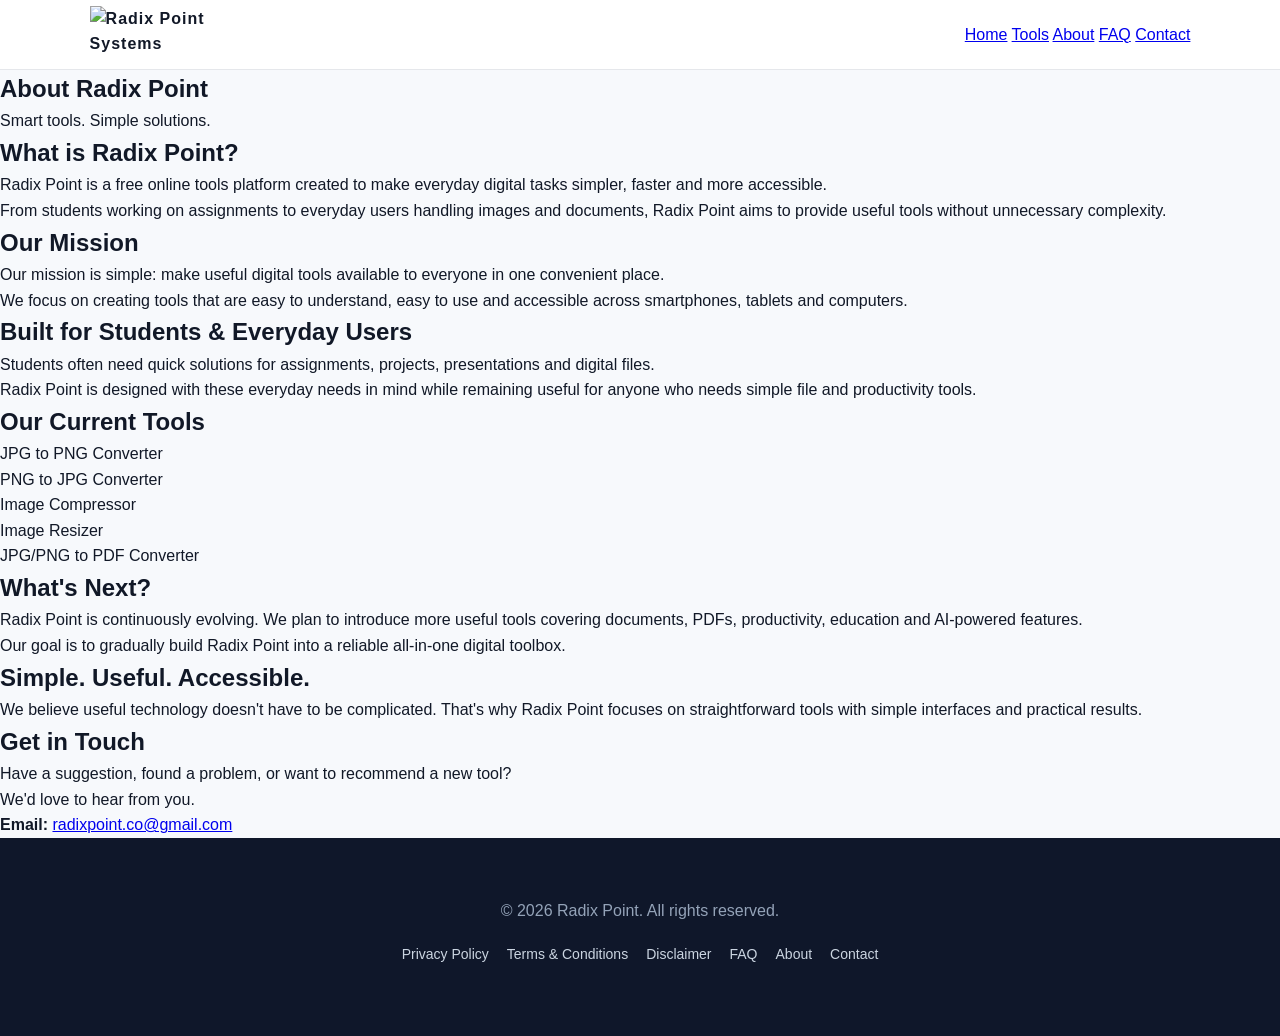
==== about.html @ 4da6c1fa "Add files via upload" ====
<!DOCTYPE html><html lang="en">
<head>
    <meta charset="UTF-8">
    <meta name="viewport" content="width=device-width, initial-scale=1.0"><title>About Radix Point | Smart Online Tools</title>
<meta name="description" content="Learn about Radix Point, a simple and practical online tools platform for students and everyday users.">
<meta name="robots" content="index, follow">

<link rel="icon" href="favicon.png">
<link rel="stylesheet" href="style.css">

</head><body><header class="header">
    <div class="logo-area"><img class="site-logo" src="assets/radix-point-logo-new.png" alt="Radix Point Systems"></div><nav class="nav">
    <a href="index.html">Home</a>
    <a href="index.html#tools">Tools</a>
    <a href="about.html">About</a>
    <a href="faq.html">FAQ</a>
    <a href="contact.html">Contact</a>
</nav>

</header><main class="legal-page"><section class="legal-hero">
    <h1>About Radix Point</h1>
    <p>Smart tools. Simple solutions.</p>
</section>

<section class="legal-content">

    <h2>What is Radix Point?</h2>

    <p>
        Radix Point is a free online tools platform created to make
        everyday digital tasks simpler, faster and more accessible.
    </p>

    <p>
        From students working on assignments to everyday users handling
        images and documents, Radix Point aims to provide useful tools
        without unnecessary complexity.
    </p>

    <h2>Our Mission</h2>

    <p>
        Our mission is simple: make useful digital tools available to
        everyone in one convenient place.
    </p>

    <p>
        We focus on creating tools that are easy to understand, easy to
        use and accessible across smartphones, tablets and computers.
    </p>

    <h2>Built for Students & Everyday Users</h2>

    <p>
        Students often need quick solutions for assignments, projects,
        presentations and digital files.
    </p>

    <p>
        Radix Point is designed with these everyday needs in mind while
        remaining useful for anyone who needs simple file and productivity
        tools.
    </p>

    <h2>Our Current Tools</h2>

    <ul>
        <li>JPG to PNG Converter</li>
        <li>PNG to JPG Converter</li>
        <li>Image Compressor</li>
        <li>Image Resizer</li>
        <li>JPG/PNG to PDF Converter</li>
    </ul>

    <h2>What's Next?</h2>

    <p>
        Radix Point is continuously evolving. We plan to introduce more
        useful tools covering documents, PDFs, productivity, education
        and AI-powered features.
    </p>

    <p>
        Our goal is to gradually build Radix Point into a reliable
        all-in-one digital toolbox.
    </p>

    <h2>Simple. Useful. Accessible.</h2>

    <p>
        We believe useful technology doesn't have to be complicated.
        That's why Radix Point focuses on straightforward tools with
        simple interfaces and practical results.
    </p>

    <h2>Get in Touch</h2>

    <p>
        Have a suggestion, found a problem, or want to recommend a new
        tool?
    </p>

    <p>
        We'd love to hear from you.
    </p>

    <p>
        <strong>Email:</strong>
        <a href="mailto:radixpoint.co@gmail.com">
            radixpoint.co@gmail.com
        </a>
    </p>

</section>

</main><footer class="footer"><p>© 2026 Radix Point. All rights reserved.</p>

<div class="footer-links">
    <a href="privacy.html">Privacy Policy</a>
    <a href="terms.html">Terms & Conditions</a>
    <a href="disclaimer.html">Disclaimer</a>
    <a href="faq.html">FAQ</a>
    <a href="about.html">About</a>
    <a href="contact.html">Contact</a>
</div>

</footer></body>
</html>
---- style.css ----
* {
    margin: 0;
    padding: 0;
    box-sizing: border-box;
}

html {
    scroll-behavior: smooth;
}

body {
    font-family: Arial, Helvetica, sans-serif;
    background: #f7f9fc;
    color: #111827;
    line-height: 1.6;
}


/* =========================
   WELCOME
========================= */

#welcomeScreen {
    position: fixed;
    inset: 0;
    z-index: 9999;
    background: #f7f9fc;
    color: #111827;

    display: flex;
    flex-direction: column;
    justify-content: center;
    align-items: center;

    animation: welcomeExit 1s ease 2.3s forwards;
}

.welcome-logo {
    width: 90px;
    height: 90px;

    border-radius: 25px;

    background: #ffffff;

    display: flex;
    justify-content: center;
    align-items: center;

    font-size: 55px;
    font-weight: 900;

    animation: logoPop 1s ease;
}

#welcomeScreen h1 {
    margin-top: 20px;
    font-size: 28px;
    letter-spacing: 3px;
}

#welcomeScreen p {
    opacity: 0.7;
}


@keyframes logoPop {

    0% {
        transform: scale(0);
        opacity: 0;
    }

    70% {
        transform: scale(1.1);
    }

    100% {
        transform: scale(1);
        opacity: 1;
    }
}


@keyframes welcomeExit {

    to {
        opacity: 0;
        visibility: hidden;
    }
}




/* =========================
   BRAND LOGO
========================= */

.brand-mark {
    width: 42px;
    height: 42px;
    object-fit: contain;
    display: block;
    flex: 0 0 auto;
}

.site-logo {
    width: 165px;
    height: 58px;
    object-fit: contain;
    object-position: left center;
    display: block;
}

.footer-site-logo {
    width: 185px;
    height: 70px;
    object-position: center;
}


.welcome-brand-logo {
    width: min(420px, 78vw);
    height: auto;
    max-height: 62vh;
    object-fit: contain;
    display: block;
    animation: logoPop 1s ease;
}

.footer-mark {
    width: 38px;
    height: 38px;
}


@media (max-width:700px) {
    .site-logo {
        width: 145px;
        height: 52px;
    }

    .footer-site-logo {
        width: 165px;
        height: 64px;
    }
    .brand-mark {
        width: 38px;
        height: 38px;
    }

    .welcome-brand-logo {
        width: min(230px, 70vw);
    }
}


/* =========================
   HEADER
========================= */

.header {
    position: sticky;
    top: 0;

    z-index: 1000;

    height: 70px;

    background:
        rgba(255,255,255,0.95);

    backdrop-filter: blur(15px);

    display: flex;
    align-items: center;
    justify-content: space-between;

    padding: 0 7%;

    border-bottom: 1px solid #e5e7eb;
}


.logo-area {
    display: flex;
    align-items: center;

    gap: 10px;

    font-weight: 900;
    letter-spacing: 1px;
}


.logo {
    width: 40px;
    height: 40px;

    border-radius: 12px;

    background:
        linear-gradient(
            135deg,
            #6a5cff,
            #00c6ff
        );

    color: white;

    display: flex;
    align-items: center;
    justify-content: center;

    font-size: 24px;
    font-weight: 900;
}


#navigation {
    display: flex;
    gap: 30px;
}


#navigation a {
    color: #374151;

    text-decoration: none;

    font-weight: 600;
}


#navigation a:hover {
    color: #6a5cff;
}


.menu-button {
    display: none;

    border: none;

    background: transparent;

    font-size: 28px;

    cursor: pointer;
}


/* =========================
   HERO
========================= */

.hero {

    min-height: 600px;

    padding: 100px 7%;

    display: flex;

    flex-direction: column;

    justify-content: center;

    align-items: center;

    text-align: center;

    background:

        radial-gradient(
            circle at top,
            #e8e6ff,
            transparent 45%
        ),

        #f7f9fc;
}


.hero-badge {

    background: white;

    border: 1px solid #e5e7eb;

    border-radius: 50px;

    padding: 8px 18px;

    font-size: 14px;

    font-weight: 700;

    margin-bottom: 25px;
}


.hero h1 {

    font-size: clamp(45px,8vw,80px);

    line-height: 1.05;

    letter-spacing: -3px;
}


.hero h1 span {

    background:
        linear-gradient(
            90deg,
            #6a5cff,
            #00a8ff
        );

    -webkit-background-clip: text;

    -webkit-text-fill-color: transparent;
}


.hero p {

    max-width: 650px;

    margin: 25px auto;

    color: #6b7280;

    font-size: 18px;
}


.hero-button {

    text-decoration: none;

    color: white;

    background: linear-gradient(135deg, #2563eb 0%, #0ea5e9 52%, #06b6d4 100%);
    box-shadow: 0 10px 24px rgba(37, 99, 235, 0.20);

    padding: 14px 25px;

    border-radius: 12px;

    font-weight: 700;

    transition: 0.3s;
}


.hero-button:hover {
    transform: translateY(-3px);
    filter: brightness(1.05);
    box-shadow: 0 14px 28px rgba(37, 99, 235, 0.26);
}


/* =========================
   SECTIONS
========================= */

.tools-section,
.info-section {

    padding: 90px 7%;
}


.section-title {

    text-align: center;

    margin-bottom: 45px;
}


.section-title span {

    color: #6a5cff;

    font-size: 13px;

    font-weight: 800;

    letter-spacing: 2px;
}


.section-title h2 {

    font-size: 38px;

    margin: 8px 0;
}


.section-title p {

    color: #6b7280;
}


/* =========================
   SEARCH
========================= */

.search-area {

    max-width: 700px;

    margin: 0 auto 35px;

    display: flex;

    gap: 10px;
}


#toolSearch {

    flex: 1;

    padding: 15px 18px;

    border: 1px solid #d1d5db;

    border-radius: 12px;

    outline: none;

    font-size: 16px;

    background: white;
}


#toolSearch:focus {

    border-color: #6a5cff;
}


#clearSearch {

    border: none;

    padding: 0 18px;

    border-radius: 12px;

    background: #111827;

    color: white;

    cursor: pointer;
}


#searchMessage {

    text-align: center;

    color: #6b7280;
}


/* =========================
   TOOLS
========================= */

.tools-grid {

    max-width: 1200px;

    margin: auto;

    display: grid;

    grid-template-columns: repeat(2,1fr);

    gap: 25px;
}


.tool-box {

    background: white;

    padding: 30px;

    border-radius: 22px;

    border: 1px solid #e5e7eb;

    box-shadow:
        0 10px 30px
        rgba(15,23,42,0.05);

    transition: 0.3s;
}


.tool-box:hover {

    transform: translateY(-5px);

    box-shadow:
        0 20px 45px
        rgba(15,23,42,0.09);
}


.tool-icon {

    font-size: 35px;

    margin-bottom: 15px;
}


.tool-box h3 {

    font-size: 23px;

    margin-bottom: 8px;
}


.tool-box p {

    color: #6b7280;

    margin-bottom: 20px;
}


.tool-box input[type="file"] {

    width: 100%;

    margin-bottom: 15px;
}


.tool-box button {

    width: 100%;

    padding: 12px;

    border: none;

    border-radius: 10px;

    background: linear-gradient(135deg, #2563eb 0%, #0ea5e9 52%, #06b6d4 100%);
    color: white;
    font-weight: 700;
    cursor: pointer;
    box-shadow: 0 8px 18px rgba(14, 165, 233, 0.20);
    transition: transform 0.2s ease, box-shadow 0.2s ease, filter 0.2s ease;
}


.tool-box button:hover {
    background: linear-gradient(135deg, #1d4ed8 0%, #0284c7 52%, #0891b2 100%);
    transform: translateY(-2px);
    box-shadow: 0 12px 24px rgba(14, 165, 233, 0.28);
}


.tool-box label {

    display: block;

    margin-bottom: 8px;
}


#quality {

    width: 100%;

    margin-bottom: 15px;
}


.dimension-inputs {

    display: flex;

    gap: 10px;

    margin-bottom: 15px;
}


.dimension-inputs input {

    width: 50%;

    padding: 12px;

    border: 1px solid #d1d5db;

    border-radius: 9px;
}


/* =========================
   RESULTS
========================= */

.result-box {

    padding: 15px;

    border-radius: 12px;

    background: #f1f5f9;

    margin-top: 15px;
}


.result-box img {

    max-width: 100%;

    border-radius: 10px;

    margin: 10px 0;
}


.download-button {

    display: inline-block;

    padding: 10px 15px;

    background: #6a5cff;

    color: white;

    border-radius: 9px;

    text-decoration: none;

    font-weight: 700;
}


/* =========================
   NO RESULTS
========================= */

#noTools {

    display: none;

    text-align: center;

    padding: 50px;
}


/* =========================
   PRIVACY
========================= */

.privacy-note {

    max-width: 900px;

    margin: 50px auto 0;

    padding: 25px;

    border-radius: 18px;

    background: #eef2ff;

    text-align: center;
}


/* =========================
   ABOUT / CONTACT
========================= */

.info-card {

    max-width: 900px;

    margin: auto;

    background: white;

    border: 1px solid #e5e7eb;

    padding: 35px;

    border-radius: 20px;

    box-shadow:
        0 10px 30px
        rgba(15,23,42,0.05);
}


.info-card p {

    margin-bottom: 18px;
}


.contact-card {

    text-align: center;
}


.contact-card a {

    color: #6a5cff;

    font-weight: 700;

    text-decoration: none;
}


/* =================================================
   RADIX AI BUTTON
================================================= */

.chatbot-button {

    position: fixed;

    right: 22px;

    bottom: 22px;

    width: 64px;

    height: 64px;

    border-radius: 20px;

    border: 2px solid #dbeafe;

    background:
        linear-gradient(
            135deg,
            #6a5cff,
            #00c6ff
        );

    color: white;

    cursor: pointer;

    z-index: 2000;

    display: flex;

    align-items: center;

    justify-content: center;

    box-shadow:
        0 0 18px rgba(106,92,255,0.55),
        0 0 35px rgba(0,198,255,0.30);

    transition: 0.3s;

    animation: aiGlow 2s infinite;
}


.ai-button-icon {
    width: 100%;
    height: 100%;
    display: flex;
    align-items: center;
    justify-content: center;
    line-height: 1;
    overflow: hidden;
    border-radius: 18px;
}

.ai-button-icon img {
    width: 100%;
    height: 100%;
    object-fit: cover;
    display: block;
}


.chatbot-button:hover {

    transform:
        scale(1.08)
        rotate(3deg);
}


@keyframes aiGlow {

    0%,100% {

        box-shadow:
            0 0 18px rgba(106,92,255,0.55),
            0 0 35px rgba(0,198,255,0.30);

    }

    50% {

        box-shadow:
            0 0 28px rgba(106,92,255,0.85),
            0 0 50px rgba(0,198,255,0.55);

    }
}


/* =================================================
   RADIX AI WINDOW
================================================= */

#chatbot {

    position: fixed;

    right: 22px;

    bottom: 100px;

    width: 360px;

    max-width: calc(100vw - 24px);

    height: 520px;

    background: white;

    border-radius: 22px;

    overflow: hidden;

    z-index: 1999;

    display: none;

    flex-direction: column;

    border: 1px solid #ddd;

    box-shadow:
        0 25px 70px
        rgba(15,23,42,0.25);
}


/* AI HEADER */

.chat-header {

    padding: 15px;

    color: white;

    background:
        linear-gradient(
            135deg,
            #6a5cff,
            #00a8ff
        );

    display: flex;

    justify-content: space-between;

    align-items: center;
}


.ai-title {

    display: flex;

    align-items: center;

    gap: 10px;
}


.ai-icon {

    width: 38px;

    height: 38px;

    border-radius: 12px;

    background:
        rgba(255,255,255,0.18);

    border:
        1px solid
        rgba(255,255,255,0.4);

    display: flex;

    align-items: center;

    justify-content: center;

    font-size: 22px;

    font-weight: 900;
    overflow: hidden;
}

.ai-icon img {
    width: 100%;
    height: 100%;
    object-fit: cover;
    display: block;
}


.chat-header strong {

    display: block;

    font-size: 17px;
}


.chat-header small {

    opacity: 0.85;
}


.chat-header button {

    border: none;

    background: transparent;

    color: white;

    font-size: 28px;

    cursor: pointer;
}


/* CHAT MESSAGES */

#chatMessages {

    flex: 1;

    overflow-y: auto;

    padding: 15px;

    background: #f7f9fc;
}


.bot-message,
.user-message {

    max-width: 88%;

    padding: 11px 13px;

    border-radius: 14px;

    margin-bottom: 10px;

    font-size: 14px;
}


.bot-message {

    background: white;

    color: #374151;

    border: 1px solid #e5e7eb;

    border-bottom-left-radius: 4px;
}


.user-message {

    margin-left: auto;

    background:
        linear-gradient(
            135deg,
            #6a5cff,
            #00a8ff
        );

    color: white;

    border-bottom-right-radius: 4px;
}


/* QUICK REPLIES */

.quick-replies {

    padding: 8px;

    display: flex;

    gap: 6px;

    overflow-x: auto;

    background: white;
}


.quick-replies button {

    white-space: nowrap;

    border:
        1px solid
        #d8d5ff;

    background: #f1f0ff;

    color: #5147b9;

    padding: 7px 10px;

    border-radius: 20px;

    font-size: 11px;

    cursor: pointer;
}


.quick-replies button:hover {

    background: #6a5cff;

    color: white;
}


/* CHAT INPUT */

.chat-input-area {

    display: flex;

    gap: 8px;

    padding: 10px;

    border-top:
        1px solid
        #e5e7eb;

    background: white;
}


.chat-input-area input {

    flex: 1;

    padding: 11px;

    border:
        1px solid
        #d1d5db;

    border-radius: 10px;

    outline: none;
}


.chat-input-area input:focus {

    border-color: #6a5cff;
}


.chat-input-area button {

    width: 45px;

    border: none;

    border-radius: 10px;

    background:
        linear-gradient(
            135deg,
            #6a5cff,
            #00a8ff
        );

    color: white;

    font-size: 18px;

    cursor: pointer;
}


/* =========================
   FOOTER
========================= */

footer {

    background: #0f172a;

    color: white;

    text-align: center;

    padding: 50px 7%;
}


.footer-logo {

    display: flex;

    justify-content: center;

    align-items: center;

    gap: 10px;
}


.footer-logo .logo {

    width: 35px;

    height: 35px;

    font-size: 20px;
}


footer p {

    color: #94a3b8;

    margin: 10px 0;
}


.footer-links {

    display: flex;

    justify-content: center;

    gap: 18px;

    flex-wrap: wrap;

    margin: 20px 0;
}


.footer-links a {

    color: #cbd5e1;

    text-decoration: none;

    font-size: 14px;
}


.footer-links a:hover {

    color: #00c6ff;
}


.copyright {

    font-size: 13px;
}


/* =========================
   MOBILE
========================= */

@media (max-width:700px) {

    .header {

        padding: 0 5%;

    }


    .menu-button {

        display: block;

    }


    #navigation {

        display: none;

        position: absolute;

        top: 70px;

        left: 0;

        right: 0;

        background: white;

        flex-direction: column;

        padding: 20px;

        gap: 18px;

    }


    #navigation.active {

        display: flex;

    }


    .hero {

        min-height: 520px;

        padding: 70px 5%;

    }


    .tools-section,
    .info-section {

        padding: 65px 5%;

    }


    .section-title h2 {

        font-size: 30px;

    }


    .tools-grid {

        grid-template-columns: 1fr;

    }


    .search-area {

        flex-direction: column;

    }


    #clearSearch {

        padding: 12px;

    }


    #chatbot {

        right: 10px;

        bottom: 90px;

        width: calc(100vw - 20px);

        height: 500px;

    }


    .chatbot-button {

        right: 15px;

        bottom: 15px;

    }


    .info-card {

        padding: 25px;

    }

}
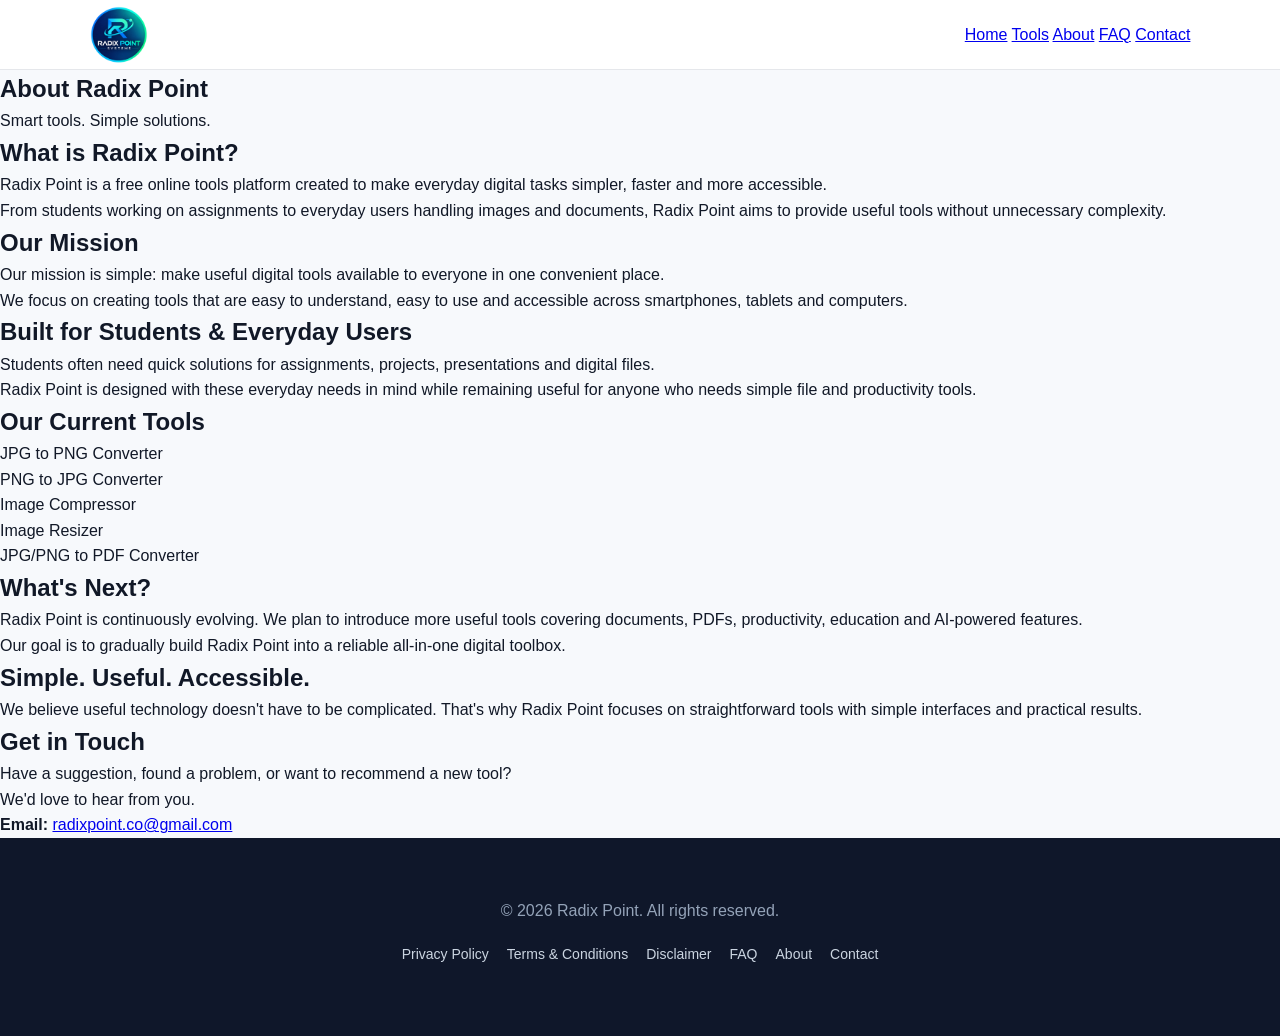
==== commit 8211dfea: "Integrate Google Analytics tracking in about.html Added Google Analytics tracking code to the about " ====
--- a/about.html
+++ b/about.html
@@ -1,5 +1,14 @@
 <!DOCTYPE html><html lang="en">
 <head>
+    <!-- Google tag (gtag.js) -->
+<script async src="https://www.googletagmanager.com/gtag/js?id=G-JMLKTS9GMP"></script>
+<script>
+  window.dataLayer = window.dataLayer || [];
+  function gtag(){dataLayer.push(arguments);}
+  gtag('js', new Date());
+
+  gtag('config', 'G-JMLKTS9GMP');
+</script>
     <meta charset="UTF-8">
     <meta name="viewport" content="width=device-width, initial-scale=1.0"><title>About Radix Point | Smart Online Tools</title>
 <meta name="description" content="Learn about Radix Point, a simple and practical online tools platform for students and everyday users.">
@@ -125,4 +134,4 @@
 </div>
 
 </footer></body>
-</html>+</html>
